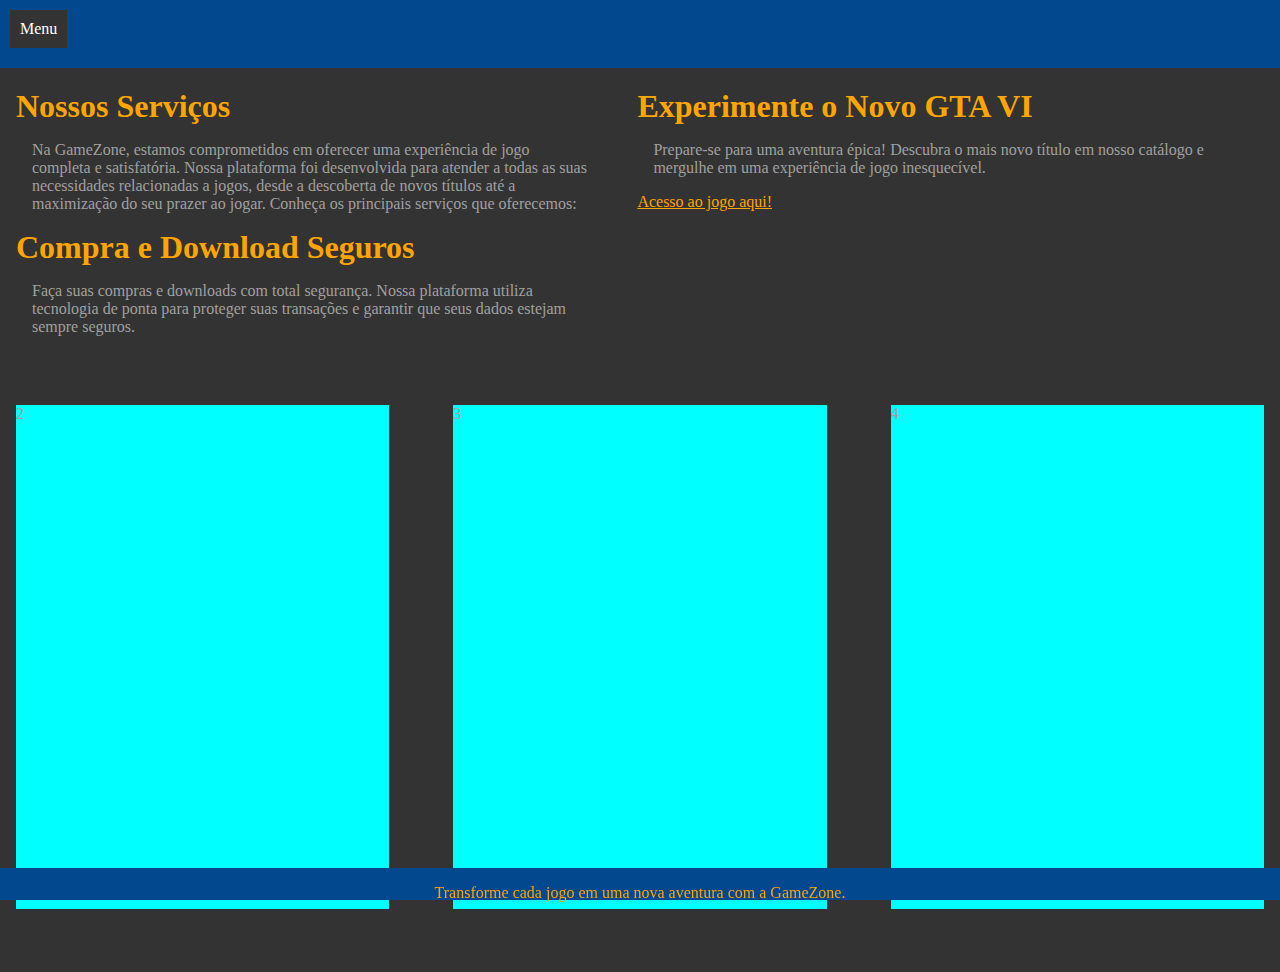
==== paginas/servicos.html @ 5a788ae8 "Add files via upload" ====
<!DOCTYPE html>
<html lang="pt-br">
<head>
  <meta charset="UTF-8">
  <meta name="viewport" content="width=device-width, initial-scale=1.0">
  <link rel="stylesheet" href="../estilos/base.css">
  <link rel="stylesheet" href="../estilos/menu.css">
  <link rel="stylesheet" href="../estilos/servicos.css">
  <title>Serviços</title>
</head>
  <body>
    <header>
      <nav>
        <ul>
          <li>
            <a href="#">Menu</a>
              <ul>
                <li><a href="../index.html">Home</a></li>
                <li><a href="../paginas/sobre.html">Sobre</a></li>
                <li><a href="servicos.html">Serviços</a></li>
                <li><a href="../paginas/contato.html">Contato</a></li>
              </ul>
          </li>
      </ul>
      </nav>
    </header> 
    <section id="sobre">
      <article>
        <h1>Nossos Serviços</h1>
        <p>Na GameZone, estamos comprometidos em oferecer uma experiência de jogo completa e satisfatória. Nossa plataforma foi desenvolvida para atender a todas as suas necessidades relacionadas a jogos, desde a descoberta de novos títulos até a maximização do seu prazer ao jogar. Conheça os principais serviços que oferecemos:</p>
      </article>
      <article>
        <h1>Compra e Download Seguros</h1>
        <p>Faça suas compras e downloads com total segurança. Nossa plataforma utiliza tecnologia de ponta para proteger suas transações e garantir que seus dados estejam sempre seguros.</p>
      </article>
    </section>
    <aside> 
      <article>
        <h1>Experimente o Novo GTA VI</h1>
        <p>Prepare-se para uma aventura épica! Descubra o mais novo título em nosso catálogo e mergulhe em uma experiência de jogo inesquecível.</p>
        <a href="../paginas/contato.html" class="btn">Acesso ao jogo aqui!</a>
      </article>
    </aside>
    <main>
      <section id="servicos">
        <article class="servico">
          2
        </article>
        <article class="servico">
          3
        </article>
        <article class="servico">
          4
        </article>
      </section>
    </main>
    <footer>
      <p>Transforme cada jogo em uma nova aventura com a GameZone.</p>
    </footer>
  </body>
</html>
---- estilos/base.css ----
header {
  height: 5%;
}

body {
  background-color: #333333;
}

h1 {
  color: #FFA500;
  margin-bottom: 1rem;
}

article, figcaption {
  color: #a0a0a0;
}

figure {
  margin: 0.5rem;
}

* {
  margin: 0;
  padding: 0;
}

::-webkit-scrollbar {
  display: none;
}

footer {
  text-align: center;
  color: #FFA500;
  bottom: 0;
  position: fixed;
  width: 100%;
  background-color: #01488f;
  height: 3%;
}

img {
  border-radius: 10px;
  width: 100%;
  height: 100%;
}


@media only screen and (max-width: 600px) {
  footer {
    height: 2rem;
  }
}
---- estilos/menu.css ----
header {
  background-color: #01488f;
  padding: 10px;
}


ul {
  list-style-type: none;
  margin: 0;
  padding: 0;
  display: flex;
}


li {
  position: relative;
}


li a {
  display: block;
  color: white;
  text-decoration: none;
  padding: 10px;
  background-color: #333;
}

li a:hover {
  background-color: #444;
}


ul li ul {
  display: none;
  position: absolute;
  top: 100%;
  left: 0;
  background-color: #333;
  width: 150px;
  flex-direction: column;
}

ul li:hover ul {
  display: flex;
}
---- estilos/servicos.css ----
body {
  width: 100vw;
  height: 100vh;
  display: grid;
  grid-template-areas:
   'header  header'
   'sobre aside'
   'main main'
    ;

    grid-template-rows: 8% 30% 70%;
}

header {
  height: 3rem;
  grid-area: header;
}

main {
  grid-area: main;
}

#sobre {
  grid-area: sobre;
}

aside {
  grid-area: aside;
}

#servicos {
  display: flex;
  width: 100%;
  height: 100%;
  gap: 2rem;
  justify-content: center;
  align-items: center;
}

.servico {
  background-color: aqua;
  width: 30%;
  height: 80%;
}

p, article{
  margin: 1rem;
}


footer {
  height: 2rem;
}

a {
  list-style: none;
  color: orange;
}


@media only screen and (max-width: 720px) {
  body {
    grid-template-areas: 
    'header'
    'sobre'
    'aside'
    'main'
    ;

    height: 100%;

    grid-template-rows: 15% 45% 40% 120%;
  }

  #servicos {
    flex-direction: column;
    align-items: center;
  }

  .servico {
    width: 70%;
  }

  .servico:last-child {
    margin-bottom: 3rem;
  }

}
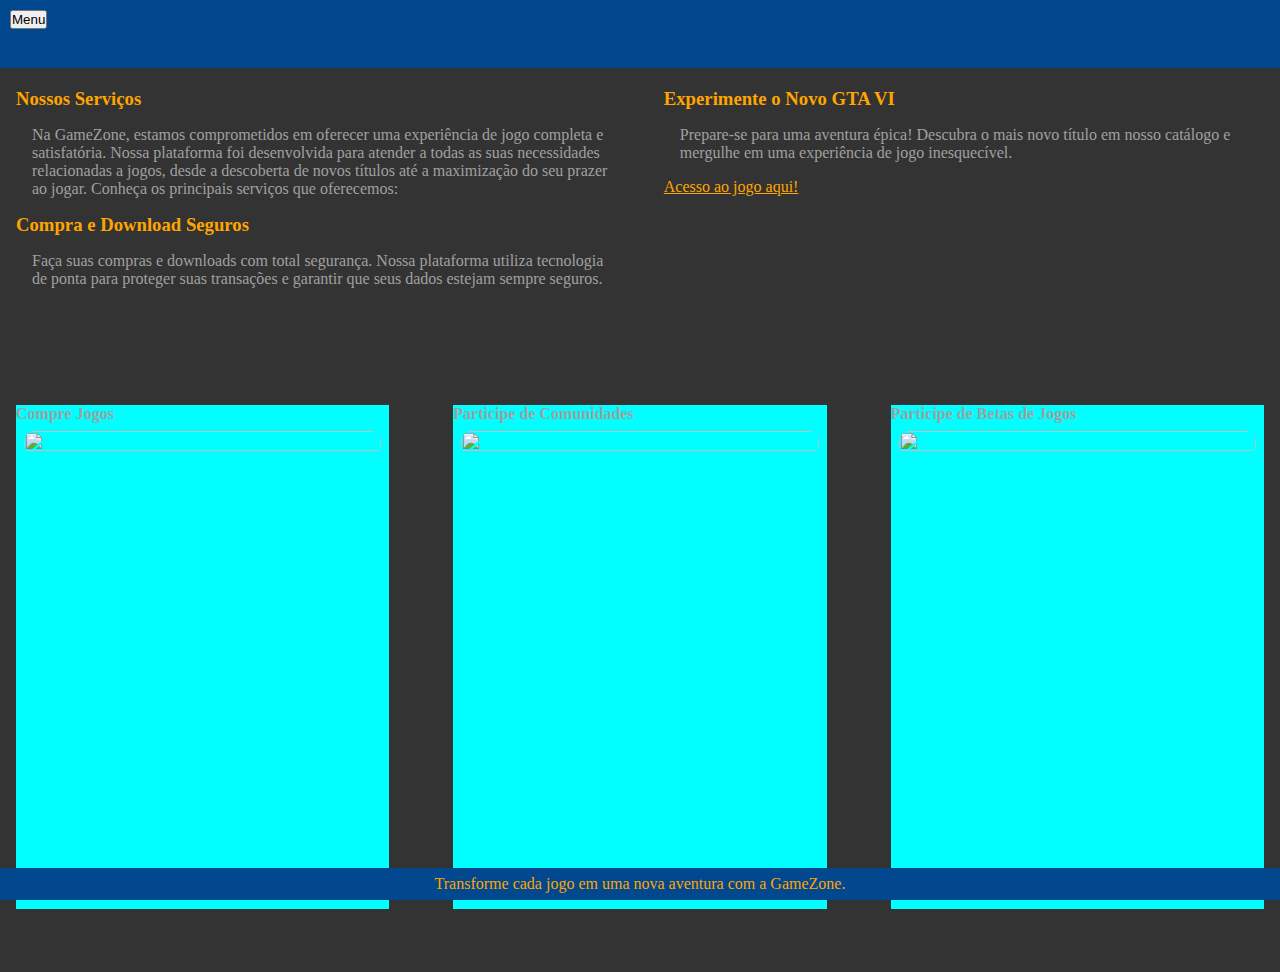
==== commit 40ca8f74: "second commmit" ====
--- a/paginas/servicos.html
+++ b/paginas/servicos.html
@@ -13,7 +13,7 @@
       <nav>
         <ul>
           <li>
-            <a href="#">Menu</a>
+            <button>Menu</button>
               <ul>
                 <li><a href="../index.html">Home</a></li>
                 <li><a href="../paginas/sobre.html">Sobre</a></li>
@@ -26,17 +26,17 @@
     </header> 
     <section id="sobre">
       <article>
-        <h1>Nossos Serviços</h1>
+        <h3>Nossos Serviços</h3>
         <p>Na GameZone, estamos comprometidos em oferecer uma experiência de jogo completa e satisfatória. Nossa plataforma foi desenvolvida para atender a todas as suas necessidades relacionadas a jogos, desde a descoberta de novos títulos até a maximização do seu prazer ao jogar. Conheça os principais serviços que oferecemos:</p>
       </article>
       <article>
-        <h1>Compra e Download Seguros</h1>
+        <h3>Compra e Download Seguros</h3>
         <p>Faça suas compras e downloads com total segurança. Nossa plataforma utiliza tecnologia de ponta para proteger suas transações e garantir que seus dados estejam sempre seguros.</p>
       </article>
     </section>
     <aside> 
       <article>
-        <h1>Experimente o Novo GTA VI</h1>
+        <h3>Experimente o Novo GTA VI</h3>
         <p>Prepare-se para uma aventura épica! Descubra o mais novo título em nosso catálogo e mergulhe em uma experiência de jogo inesquecível.</p>
         <a href="../paginas/contato.html" class="btn">Acesso ao jogo aqui!</a>
       </article>
@@ -44,13 +44,22 @@
     <main>
       <section id="servicos">
         <article class="servico">
-          2
+          <h4>Compre Jogos</h4>
+          <figure>
+            <img src="../imagens/controle-de-video-game.png">
+          </figure>
         </article>
         <article class="servico">
-          3
+          <h4>Participe de Comunidades</h4>
+          <figure>
+            <img src="../imagens/dardo.png">
+          </figure>
         </article>
         <article class="servico">
-          4
+          <h4>Participe de Betas de Jogos</h4>
+          <figure>
+            <img src="../imagens/pasta.png">
+          </figure>
         </article>
       </section>
     </main>
--- a/estilos/base.css
+++ b/estilos/base.css
@@ -6,7 +6,7 @@
   background-color: #333333;
 }
 
-h1 {
+h3 {
   color: #FFA500;
   margin-bottom: 1rem;
 }
@@ -29,13 +29,15 @@
 }
 
 footer {
-  text-align: center;
   color: #FFA500;
   bottom: 0;
   position: fixed;
   width: 100%;
   background-color: #01488f;
-  height: 3%;
+  display: flex;
+  align-items: center;
+  justify-content: center;
+  height: 2.5rem;
 }
 
 img {
@@ -47,6 +49,7 @@
 
 @media only screen and (max-width: 600px) {
   footer {
-    height: 2rem;
+    padding: 2px;
+    height: 3rem;
   }
 }